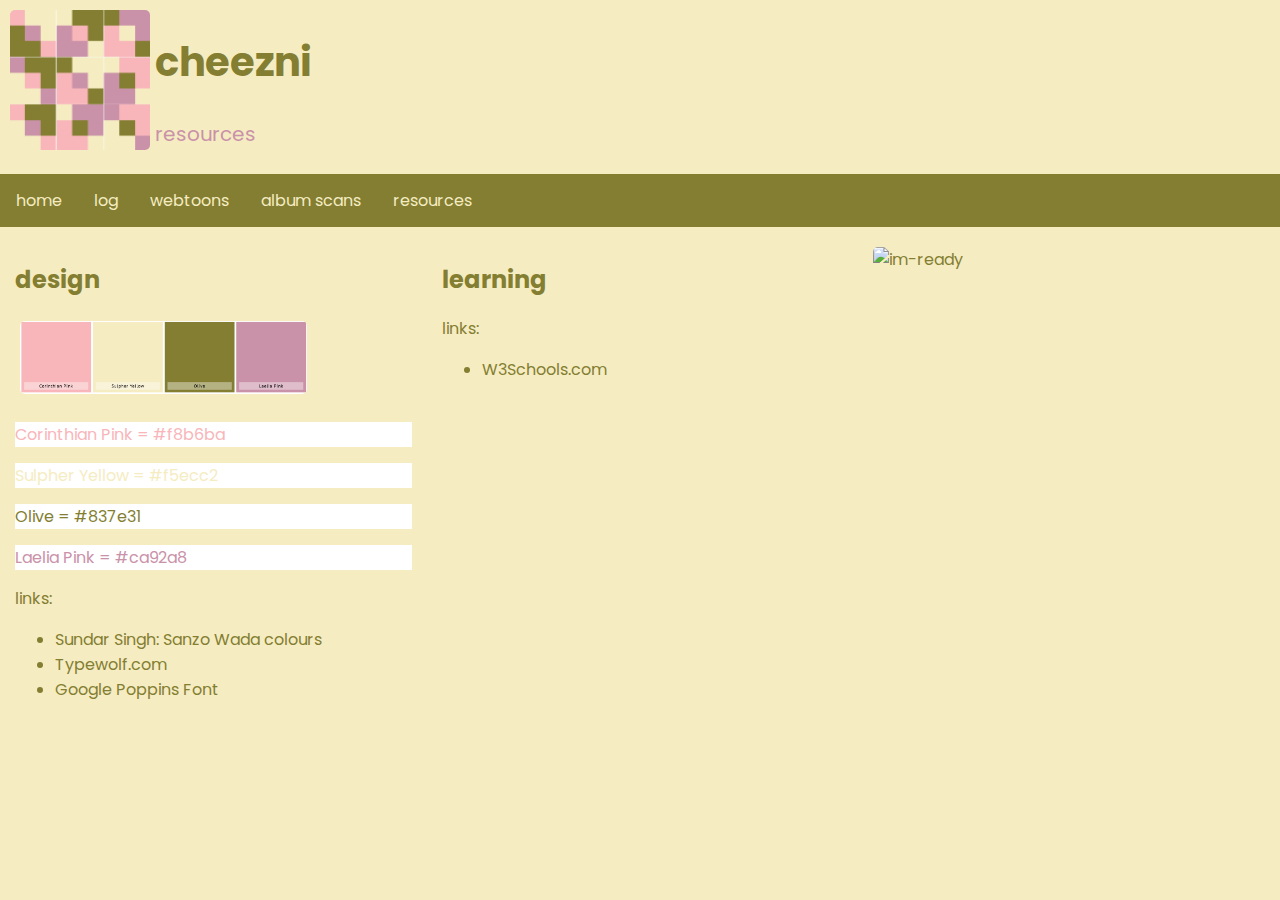
==== resources.html @ 86298d65 "Add files via upload" ====
<!DOCTYPE html>
<html lang="en">
<head>
<!--link rel="stylesheet" type="text/css" href="/style.css"-->
<link rel="stylesheet" href="https://fonts.googleapis.com/css?family=Poppins">
<meta charset="utf-8">
<meta name="viewport" content="width=device-width, initial-scale=1">
<style>

/*links*/
a:link, a:visited {
  background-color: #f5ecc2;
  color: #837e31;
  /*padding: 15px 25px;*/
  text-align: center;
  text-decoration: none;
  display: inline-block;
}

a:hover, a:active {
  color: #f8b6ba;
}

/*rounded img borders*/
img {
  border-radius: 10px;
  padding: 5px;
}

body {
  background-color: #f5ecc2;
  color: #837e31;
  font-family: "Poppins", serif;
  margin: 0;
}

* {
  box-sizing: border-box;
}

/* Style the header */
.header {
  padding: 5px;
  text-align: left;
  font-size: 20px
}

/* Style the top navigation bar */
.topnav {
  overflow: hidden;
  background-color: #837e31;
}

/* Style the topnav links */
.topnav a {
  float: left;
  display: block;
  background-color: #837e31;
  color: 	#f5ecc2;
  font-family: "Poppins", serif;
  text-align: center;
  padding: 14px 16px;
  text-decoration: none;
}

/* Change color on hover */
.topnav a:hover {
  background-color: #ca92a8;
  color: #f5ecc2;
}

/* Create three equal columns that floats next to each other */
.column {
  float: left;
  width: 33.33%;
  padding: 15px;
}

/* Clear floats after the columns */
.row::after {
  content: "";
  display: table;
  clear: both;
  padding: 25px;
}

/* Responsive layout - makes the three columns stack on top of each other instead of next to each other */
@media screen and (max-width:600px) {
  .column {
    width: 100%;
  }
}
</style>
    <title>resources</title>
</head>
<body>

<div class="header">
  <img src="sanzo-wada-13-grid.png" alt="sanzo-wada" style="float:left;width:150px;height:150p">
  <h1>cheezni</h1>
  <p style="color:#ca92a8">resources
  </p>
</div>

<div class="topnav">
  <a href="index.html">home</a>
  <a href="log.html">log</a>
  <a href="webtoons.html">webtoons</a>
  <a href="#">album scans</a>
  <a href="resources.html">resources</a>
</div>

<div class="row">
  <div class="column">
    <h2>design</h2>
    <img src="sanzo-wada-13-swatch.png" alt="swatch" style="width:75%">
    <p style="background-color:white;color:#f8b6ba">Corinthian Pink = #f8b6ba </p>
    <p style="background-color:white;color:#f5ecc2">Sulpher Yellow = #f5ecc2 </p>
    <p style="background-color:white;color:#837e31">Olive = #837e31 </p>
    <p style="background-color:white;color:#ca92a8">Laelia Pink = #ca92a8 </p>
    <p>links:</p>
    <ul>
      <li> <a href="https://observablehq.com/collection/@eesur/sanzo-wada-colours">Sundar Singh: Sanzo Wada colours</a> </li>
      <li> <a href="https://www.typewolf.com/">Typewolf.com</a> </li>
      <li> <a href="https://fonts.google.com/specimen/Poppins">Google Poppins Font</a> </li>
    </ul>
  </div>
  
  <div class="column">
    <h2>learning</h2>
    <p>links:</p>
    <ul>
      <li> <a href="https://www.w3schools.com/">W3Schools.com</a> </li>
    </ul>
  </div>
  
  <div class="column">
    <img src="https://live.staticflickr.com/65535/54353536455_f99c083b19_h.jpg" alt="im-ready" style="width:75%">
  </div>
</div>

</body>
</html>
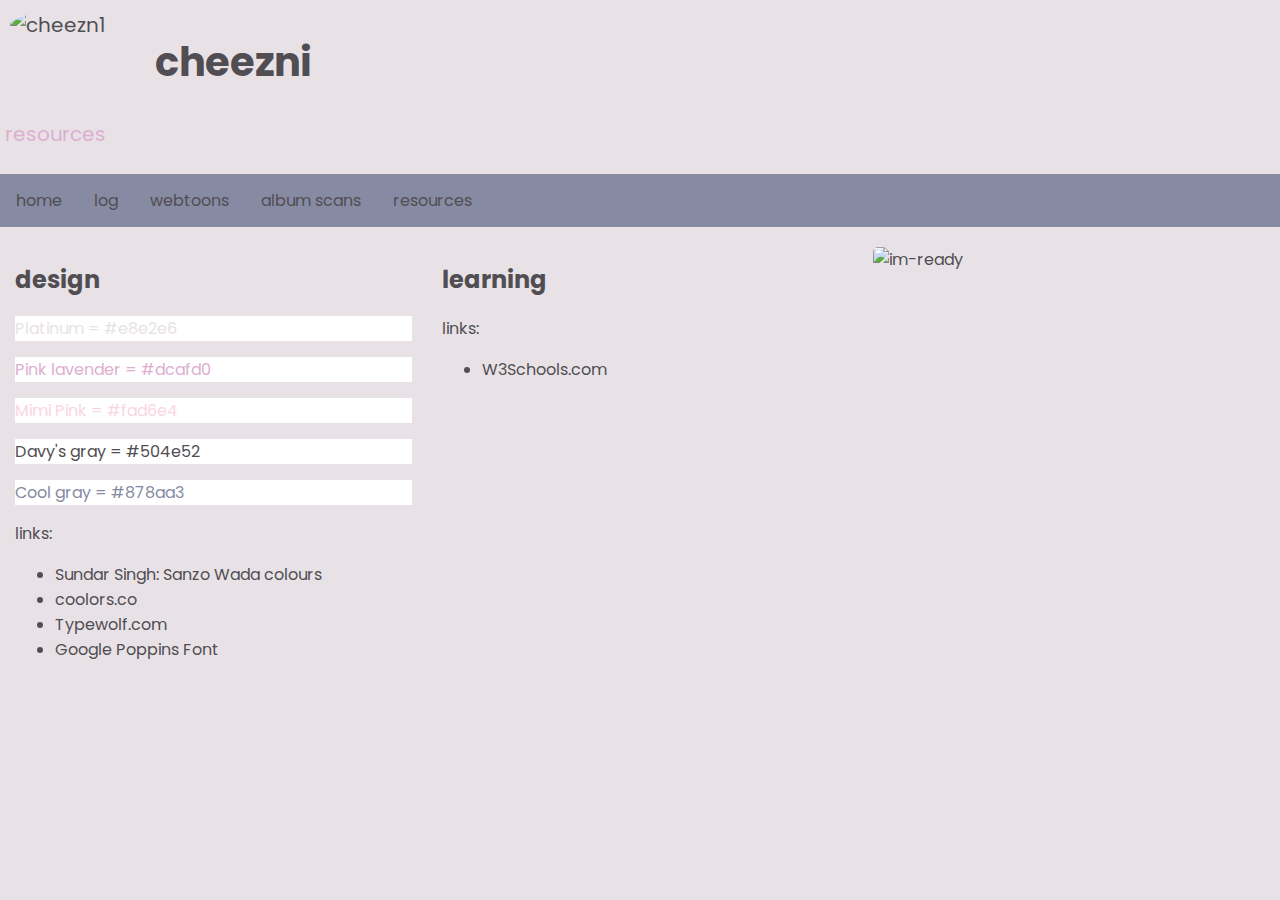
==== commit 9b8ae508: "Update resources.html" ====
--- a/resources.html
+++ b/resources.html
@@ -9,8 +9,8 @@
 
 /*links*/
 a:link, a:visited {
-  background-color: #f5ecc2;
-  color: #837e31;
+  background-color: #E8E2E6;
+  color: #504E52;
   /*padding: 15px 25px;*/
   text-align: center;
   text-decoration: none;
@@ -18,7 +18,7 @@
 }
 
 a:hover, a:active {
-  color: #f8b6ba;
+  color: #878AA3;
 }
 
 /*rounded img borders*/
@@ -28,8 +28,8 @@
 }
 
 body {
-  background-color: #f5ecc2;
-  color: #837e31;
+  background-color: #E8E2E6;
+  color: #504E52;
   font-family: "Poppins", serif;
   margin: 0;
 }
@@ -48,15 +48,15 @@
 /* Style the top navigation bar */
 .topnav {
   overflow: hidden;
-  background-color: #837e31;
+  background-color: #878AA3;
 }
 
 /* Style the topnav links */
 .topnav a {
   float: left;
   display: block;
-  background-color: #837e31;
-  color: 	#f5ecc2;
+  background-color: #878AA3;
+  color: 	#504E52;
   font-family: "Poppins", serif;
   text-align: center;
   padding: 14px 16px;
@@ -65,8 +65,8 @@
 
 /* Change color on hover */
 .topnav a:hover {
-  background-color: #ca92a8;
-  color: #f5ecc2;
+  background-color: #DCAFD0;
+  color: #E8E2E6;
 }
 
 /* Create three equal columns that floats next to each other */
@@ -96,9 +96,9 @@
 <body>
 
 <div class="header">
-  <img src="sanzo-wada-13-grid.png" alt="sanzo-wada" style="float:left;width:150px;height:150p">
+  <img src="https://live.staticflickr.com/65535/54353550387_453beb751d_m.jpg" alt="cheezn1" style="float:left;border-radius:50%;width:150px;height:150p">
   <h1>cheezni</h1>
-  <p style="color:#ca92a8">resources
+  <p style="color:#DCAFD0">resources
   </p>
 </div>
 
@@ -113,14 +113,18 @@
 <div class="row">
   <div class="column">
     <h2>design</h2>
-    <img src="sanzo-wada-13-swatch.png" alt="swatch" style="width:75%">
-    <p style="background-color:white;color:#f8b6ba">Corinthian Pink = #f8b6ba </p>
-    <p style="background-color:white;color:#f5ecc2">Sulpher Yellow = #f5ecc2 </p>
-    <p style="background-color:white;color:#837e31">Olive = #837e31 </p>
-    <p style="background-color:white;color:#ca92a8">Laelia Pink = #ca92a8 </p>
+    <!-- Coolors Palette Widget -->
+    <script src="https://coolors.co/palette-widget/widget.js"></script>
+    <script data-id="01585409983817183">new CoolorsPaletteWidget("01585409983817183", ["e8e2e6","dcafd0","fad6e4","504e52","878aa3"]); </script>
+    <p style="background-color:white;color:#e8e2e6">Platinum = #e8e2e6 </p>
+    <p style="background-color:white;color:#dcafd0">Pink lavender = #dcafd0 </p>
+    <p style="background-color:white;color:#fad6e4">Mimi Pink = #fad6e4 </p>
+    <p style="background-color:white;color:#504e52">Davy's gray = #504e52 </p>
+    <p style="background-color:white;color:#878aa3">Cool gray = #878aa3 </p>
     <p>links:</p>
     <ul>
       <li> <a href="https://observablehq.com/collection/@eesur/sanzo-wada-colours">Sundar Singh: Sanzo Wada colours</a> </li>
+      <li> <a href="https://coolors.co/">coolors.co</a> </li>
       <li> <a href="https://www.typewolf.com/">Typewolf.com</a> </li>
       <li> <a href="https://fonts.google.com/specimen/Poppins">Google Poppins Font</a> </li>
     </ul>
